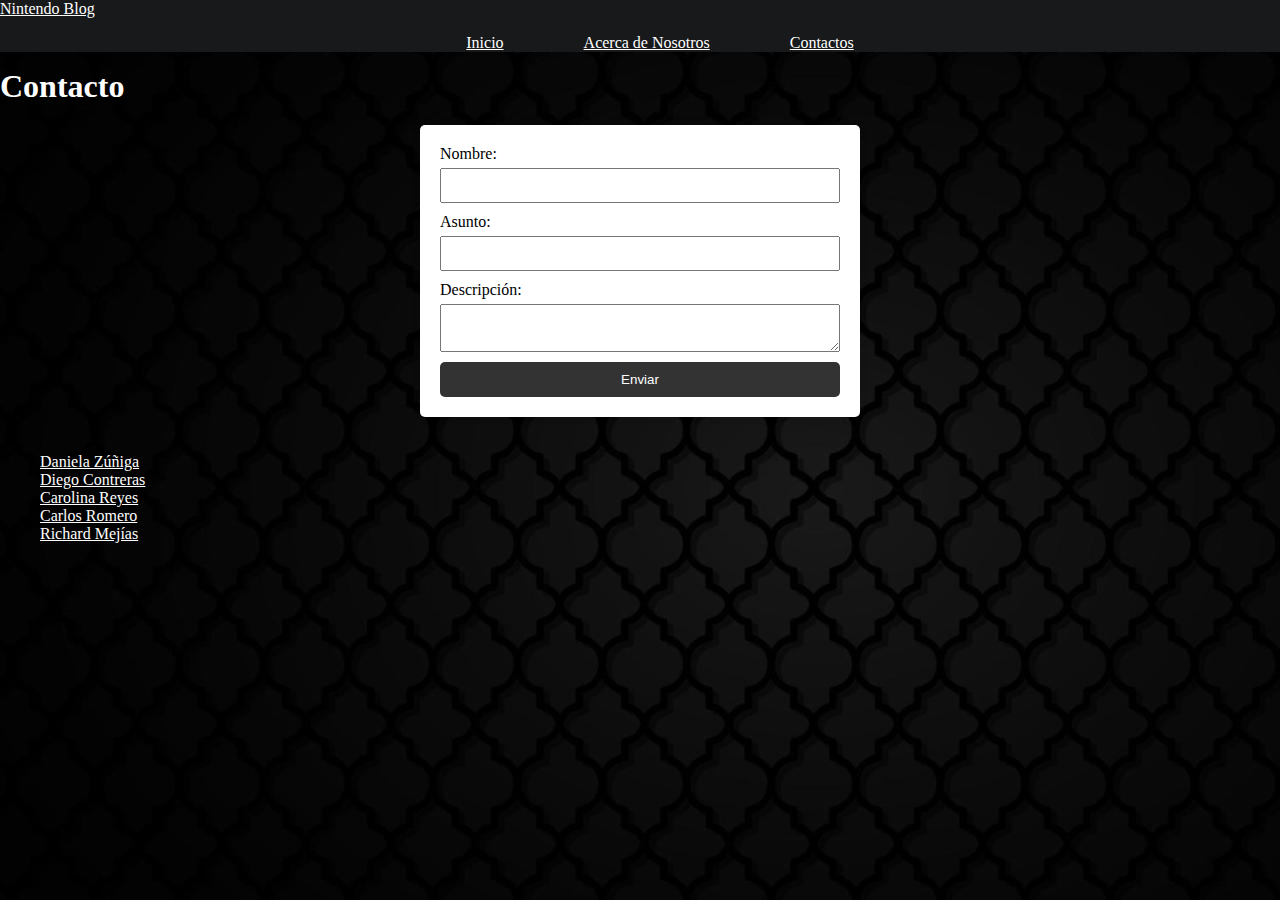
==== pages/contactos.html @ 17a4025e "nuestra pag resubida" ====
<!DOCTYPE html>
<html lang="es">

<head>
    <meta charset="UTF-8">
    <meta name="viewport" content="width=device-width, initial-scale=1.0">
    <link rel="stylesheet" href="/style.css">
    <title>Formulario de Contacto</title>
</head>

<body>
    <header>
        <div id="header">
            <div id="nav-bar">
                <a href="/index.html" class="titulo">Nintendo Blog</a>
                <ul class="flex-container">
                    <li><a href="/index.html">Inicio</a></li>
                    <li><a href="./nosotros.html">Acerca de Nosotros</a></li>
                    <li><a href="./contactos.html">Contactos</a></li>
                </ul>
            </div>

        </div>
    </header>

    <h1>Contacto</h1>


    <section class="formulario">
        <form action="#" method="post" id="formularioContacto">
            <label for="nombre">Nombre:</label>
            <input type="text" id="nombre" name="nombre" required>

            <label for="asunto">Asunto:</label>
            <input type="text" id="asunto" name="asunto" required>

            <label for="descripcion">Descripción:</label>
            <textarea id="descripcion" name="descripcion" required></textarea>

            <button type="submit" onclick="enviarFormulario()">Enviar</button>
        </form>
    </section>
    <footer >
        <div>
            <ul id="Listasinpuntos">
                <li><a href="https://github.com/Danazc">Daniela Zúñiga</a></li>
                <li><a href="https://github.com/LilDie">Diego Contreras</a></li>
                <li><a href="https://github.com/AestheteR">Carolina Reyes</a></li>
                <li><a href="https://github.com/cxrlosarmando">Carlos Romero</a></li>
                <li><a href="https://github.com/IA-slayer">Richard Mejías</a></li>
            </ul>
        </div>
    </footer>



    <script src="/script.js"></script>
</body>

</html>
---- style.css ----
html {
  height: 100%;
  width: 100%;
}
#header {
  background-color: #18191b!important;
}
img {
  max-width: 80%;
  height: auto;
  margin: auto;
  padding-top: 20px;
  padding-bottom: 20px;
}
p {
  font-family: 'Roboto', sans-serif;
  color: #ffffff;
  padding: 20px;
}
.right {
  display: inline;
  float: right;
  max-width: 45%;
  margin-bottom: 10px;
  margin-left: 10%;
}
.left {
  display: inline;
  float: left;
  max-width: 45%;
  margin-bottom: 10px;
  margin-right: 10%;
}
body {
  background-image: url(/pictures/Fondo.jpg);  
  margin: 0%; 
  padding: 0; 
}
h2 {
  margin-top: 20px;
}
h1, h2 {
  font-family:'Press Start 2P', cursive;
  color: #ffffff;
  width: 100%;
  margin: auto;
}
.h2, h2 {
  font-size: 2rem;
}
header {
  background-color:black; 
  color: white; 
  padding: 0px; 
  font-family: 'ArcadeClassic';
}
#miFooter {
  color: white;
  padding: 15px;
  text-align: center;
}

.formulario {
  max-width: 400px;
  margin: 20px auto;
  background-color: #fff;
  padding: 20px;
  border-radius: 5px;
  box-shadow: 0 0 10px rgba(0, 0, 0, 0.1);
  display: block;
}

form {
  display: flex;
  flex-direction: column;
}

label {
  margin-bottom: 5px;
}

input,
textarea {
  padding: 8px;
  margin-bottom: 10px;
}

button {
  background-color: #333;
  color: white;
  padding: 10px;
  border: none;
  border-radius: 5px;
  cursor: pointer;
}

button:hover {
  background-color: #555;
}

a{
  color : white
}




.flex-container 
{
  display: flex;
  flex-direction: row;
  justify-content: center;
  list-style: none;
  gap: 80px;  
}

#Listasinpuntos 
{
  list-style: none;
}
footer div {
  display: flex;
  justify-content: space-between;
  align-items: center; 
}
#nombres{
  margin: 20;
  padding:20;
  list-style: none;
}
.mail{
  float: center;
  padding: 10px;
  margin: 5px;
}
.project {
  float: center;
  padding: 10px;
  margin: 5px;
}
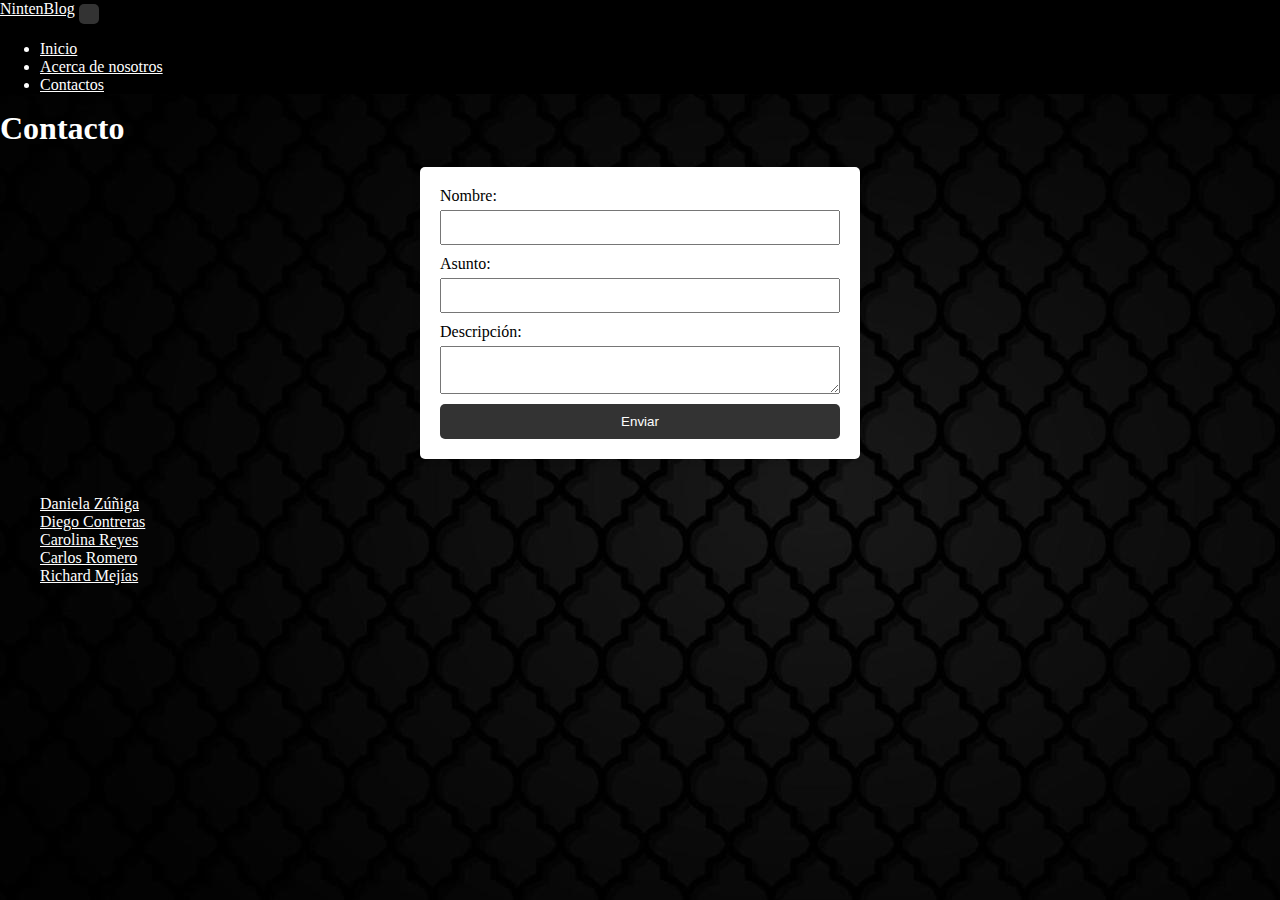
==== commit e06331b0: "navbar con bootstrap" ====
--- a/pages/contactos.html
+++ b/pages/contactos.html
@@ -4,23 +4,36 @@
 <head>
     <meta charset="UTF-8">
     <meta name="viewport" content="width=device-width, initial-scale=1.0">
+    <title>Formulario de Contacto</title>
     <link rel="stylesheet" href="/style.css">
-    <title>Formulario de Contacto</title>
+    <link href="https://cdn.jsdelivr.net/npm/bootstrap@5.3.2/dist/css/bootstrap.min.css" rel="stylesheet"
+        integrity="sha384-T3c6CoIi6uLrA9TneNEoa7RxnatzjcDSCmG1MXxSR1GAsXEV/Dwwykc2MPK8M2HN" crossorigin="anonymous">
 </head>
 
 <body>
     <header>
-        <div id="header">
-            <div id="nav-bar">
-                <a href="/index.html" class="titulo">Nintendo Blog</a>
-                <ul class="flex-container">
-                    <li><a href="/index.html">Inicio</a></li>
-                    <li><a href="./nosotros.html">Acerca de Nosotros</a></li>
-                    <li><a href="./contactos.html">Contactos</a></li>
-                </ul>
+        <nav class="navbar navbar-expand-lg bg-body-tertiary">
+            <div class="container-fluid">
+                <a class="navbar-brand" href="/index.html">NintenBlog</a>
+                <button class="navbar-toggler" type="button" data-bs-toggle="collapse" data-bs-target="#navbarNav"
+                    aria-controls="navbarNav" aria-expanded="false" aria-label="Toggle navigation">
+                    <span class="navbar-toggler-icon"></span>
+                </button>
+                <div class="collapse navbar-collapse" id="navbarNav">
+                    <ul class="navbar-nav">
+                        <li class="nav-item">
+                            <a class="nav-link active" aria-current="page" href="/index.html">Inicio</a>
+                        </li>
+                        <li class="nav-item">
+                            <a class="nav-link" href="/pages/nosotros.html">Acerca de nosotros</a>
+                        </li>
+                        <li class="nav-item">
+                            <a class="nav-link" href="/pages/contactos.html">Contactos</a>
+                        </li>
+                    </ul>
+                </div>
             </div>
-
-        </div>
+        </nav>
     </header>
 
     <h1>Contacto</h1>
@@ -40,7 +53,7 @@
             <button type="submit" onclick="enviarFormulario()">Enviar</button>
         </form>
     </section>
-    <footer >
+    <footer>
         <div>
             <ul id="Listasinpuntos">
                 <li><a href="https://github.com/Danazc">Daniela Zúñiga</a></li>
@@ -55,6 +68,10 @@
 
 
     <script src="/script.js"></script>
+    <script src="https://replit.com/public/js/replit-badge-v2.js" theme="dark" position="bottom-right"></script>
+    <script src="https://cdn.jsdelivr.net/npm/bootstrap@5.3.2/dist/js/bootstrap.bundle.min.js"
+        integrity="sha384-C6RzsynM9kWDrMNeT87bh95OGNyZPhcTNXj1NW7RuBCsyN/o0jlpcV8Qyq46cDfL"
+        crossorigin="anonymous"></script>
 </body>
 
 </html>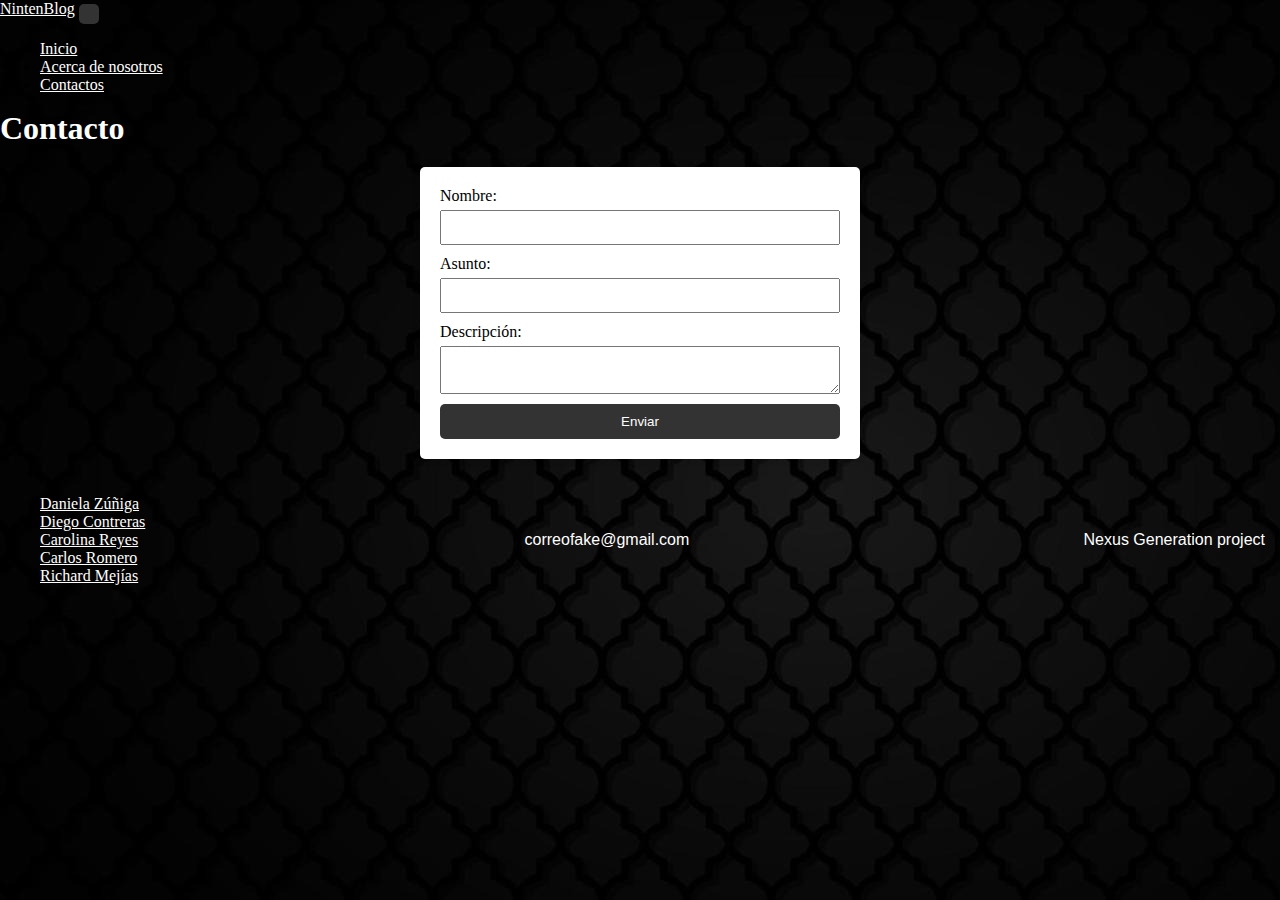
==== commit 89e5a052: "cambios footer" ====
--- a/pages/contactos.html
+++ b/pages/contactos.html
@@ -55,23 +55,21 @@
     </section>
     <footer>
         <div>
-            <ul id="Listasinpuntos">
-                <li><a href="https://github.com/Danazc">Daniela Zúñiga</a></li>
-                <li><a href="https://github.com/LilDie">Diego Contreras</a></li>
-                <li><a href="https://github.com/AestheteR">Carolina Reyes</a></li>
-                <li><a href="https://github.com/cxrlosarmando">Carlos Romero</a></li>
-                <li><a href="https://github.com/IA-slayer">Richard Mejías</a></li>
-            </ul>
+          <ul id="nombres">
+            <li><a href="https://github.com/Danazc">Daniela Zúñiga</a></li>
+            <li><a href="https://github.com/LilDie">Diego Contreras</a></li>
+            <li><a href="https://github.com/AestheteR">Carolina Reyes</a></li>
+            <li><a href="https://github.com/cxrlosarmando">Carlos Romero</a></li>
+            <li><a href="https://github.com/IA-slayer">Richard Mejías</a></li>
+          </ul>
+          <p class="mail">correofake@gmail.com</p>
+          <p class="project">Nexus Generation project</p>
         </div>
-    </footer>
-
-
-
+      </footer>
     <script src="/script.js"></script>
     <script src="https://replit.com/public/js/replit-badge-v2.js" theme="dark" position="bottom-right"></script>
     <script src="https://cdn.jsdelivr.net/npm/bootstrap@5.3.2/dist/js/bootstrap.bundle.min.js"
         integrity="sha384-C6RzsynM9kWDrMNeT87bh95OGNyZPhcTNXj1NW7RuBCsyN/o0jlpcV8Qyq46cDfL"
         crossorigin="anonymous"></script>
 </body>
-
 </html>--- a/style.css
+++ b/style.css
@@ -48,18 +48,11 @@
 .h2, h2 {
   font-size: 2rem;
 }
-header {
-  background-color:black; 
-  color: white; 
-  padding: 0px; 
-  font-family: 'ArcadeClassic';
-}
 #miFooter {
   color: white;
   padding: 15px;
   text-align: center;
 }
-
 .formulario {
   max-width: 400px;
   margin: 20px auto;
@@ -69,16 +62,13 @@
   box-shadow: 0 0 10px rgba(0, 0, 0, 0.1);
   display: block;
 }
-
 form {
   display: flex;
   flex-direction: column;
 }
-
 label {
   margin-bottom: 5px;
 }
-
 input,
 textarea {
   padding: 8px;
@@ -93,18 +83,12 @@
   border-radius: 5px;
   cursor: pointer;
 }
-
 button:hover {
   background-color: #555;
 }
-
 a{
   color : white
 }
-
-
-
-
 .flex-container 
 {
   display: flex;
@@ -113,7 +97,6 @@
   list-style: none;
   gap: 80px;  
 }
-
 #Listasinpuntos 
 {
   list-style: none;
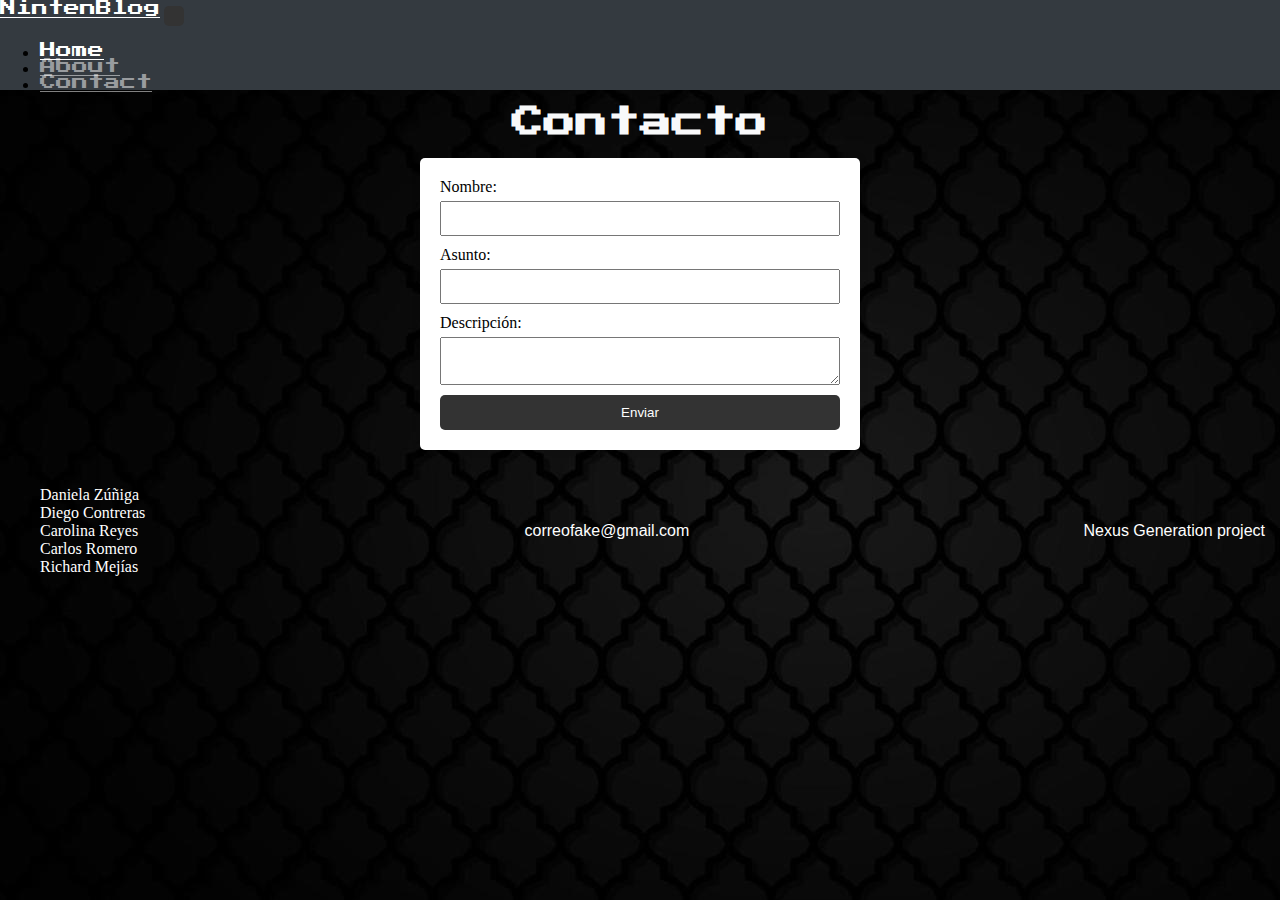
==== commit d5085ebd: "Cambios en css finales" ====
--- a/pages/contactos.html
+++ b/pages/contactos.html
@@ -5,14 +5,14 @@
     <meta charset="UTF-8">
     <meta name="viewport" content="width=device-width, initial-scale=1.0">
     <title>Formulario de Contacto</title>
-    <link rel="stylesheet" href="/style.css">
     <link href="https://cdn.jsdelivr.net/npm/bootstrap@5.3.2/dist/css/bootstrap.min.css" rel="stylesheet"
         integrity="sha384-T3c6CoIi6uLrA9TneNEoa7RxnatzjcDSCmG1MXxSR1GAsXEV/Dwwykc2MPK8M2HN" crossorigin="anonymous">
+    <link rel="stylesheet" href="/style.css">
 </head>
 
 <body>
     <header>
-        <nav class="navbar navbar-expand-lg bg-body-tertiary">
+       <!--  <nav class="navbar navbar-expand-lg bg-body-tertiary">
             <div class="container-fluid">
                 <a class="navbar-brand" href="/index.html">NintenBlog</a>
                 <button class="navbar-toggler" type="button" data-bs-toggle="collapse" data-bs-target="#navbarNav"
@@ -33,10 +33,32 @@
                     </ul>
                 </div>
             </div>
-        </nav>
+        </nav> -->
+        <nav class="navbar navbar-expand-lg" style="background-color: #343a40;">
+            <div class="container-fluid">
+              <a class="navbar-brand" href="/index.html">NintenBlog</a>
+              <button class="navbar-toggler" type="button" data-bs-toggle="collapse" data-bs-target="#navbarNav"
+                aria-controls="navbarNav" aria-expanded="false" aria-label="Toggle navigation">
+                <span class="navbar-toggler-icon"></span>
+              </button>
+              <div class="collapse navbar-collapse" id="navbarNav">
+                <ul class="navbar-nav">
+                  <li class="nav-item">
+                    <a class="nav-link active" aria-current="page" href="/index.html">Home</a>
+                  </li>
+                  <li class="nav-item">
+                    <a class="nav-link" href="/pages/nosotros.html">About</a>
+                  </li>
+                  <li class="nav-item">
+                    <a class="nav-link" href="/pages/contactos.html">Contact</a>
+                  </li>
+                </ul>
+              </div>
+            </div>
+          </nav>
     </header>
 
-    <h1>Contacto</h1>
+    <h1 id="contactos">Contacto</h1>
 
 
     <section class="formulario">
--- a/style.css
+++ b/style.css
@@ -1,10 +1,39 @@
-html {
-  height: 100%;
-  width: 100%;
+@font-face {
+  font-family: "Press Start 2P";
+  src: url("/Fuente/PressStart2P-Regular.ttf");
 }
-#header {
-  background-color: #18191b!important;
+
+.navbar-brand {
+  font-family: "Press Start 2P";
+  color: #fff;
+
+
 }
+
+.navbar-brand:hover {
+  color: #fff;
+}
+
+
+
+.nav-item {
+  font-family: "Press Start 2P", cursive;
+
+}
+.navbar-dark .navbar-nav .nav-link {
+  color: rgba(255,255,255,.5);
+}
+
+.navbar-nav .nav-link.active {
+  color: #fff;
+}
+a.nav-link{
+  color: #ffffff80;
+}
+a.nav-link:hover {
+  color: #ffffffc0;
+}
+
 img {
   max-width: 80%;
   height: auto;
@@ -12,11 +41,13 @@
   padding-top: 20px;
   padding-bottom: 20px;
 }
+
 p {
-  font-family: 'Roboto', sans-serif;
+  font-family: 'ROBOTO', sans-serif;
   color: #ffffff;
   padding: 20px;
 }
+
 .right {
   display: inline;
   float: right;
@@ -24,35 +55,33 @@
   margin-bottom: 10px;
   margin-left: 10%;
 }
-.left {
-  display: inline;
-  float: left;
-  max-width: 45%;
-  margin-bottom: 10px;
-  margin-right: 10%;
+
+
+body {
+  background-image: url(/pictures/Fondo.jpg);
+  margin: 0%;
+  padding: 0;
 }
-body {
-  background-image: url(/pictures/Fondo.jpg);  
-  margin: 0%; 
-  padding: 0; 
+
+main {
+  padding: 5%;
 }
-h2 {
-  margin-top: 20px;
-}
-h1, h2 {
-  font-family:'Press Start 2P', cursive;
-  color: #ffffff;
+
+h1 {
+  font-family: 'Press Start 2P', cursive;
+  color: #f8f9fa;
   width: 100%;
   margin: auto;
 }
-.h2, h2 {
-  font-size: 2rem;
+
+h2 {
+  font-family: 'Press Start 2P', cursive;
+  color: #f8f9fa;
+  width: 100%;
+  margin-top: 20px;
 }
-#miFooter {
-  color: white;
-  padding: 15px;
-  text-align: center;
-}
+
+
 .formulario {
   max-width: 400px;
   margin: 20px auto;
@@ -62,13 +91,16 @@
   box-shadow: 0 0 10px rgba(0, 0, 0, 0.1);
   display: block;
 }
+
 form {
   display: flex;
   flex-direction: column;
 }
+
 label {
   margin-bottom: 5px;
 }
+
 input,
 textarea {
   padding: 8px;
@@ -83,41 +115,75 @@
   border-radius: 5px;
   cursor: pointer;
 }
+
 button:hover {
   background-color: #555;
 }
-a{
-  color : white
+
+a {
+  color: white
 }
-.flex-container 
-{
+
+.flex-container {
   display: flex;
   flex-direction: row;
   justify-content: center;
   list-style: none;
-  gap: 80px;  
+  gap: 80px;
 }
-#Listasinpuntos 
-{
+
+#Listasinpuntos {
   list-style: none;
 }
+
 footer div {
   display: flex;
   justify-content: space-between;
-  align-items: center; 
+  align-items: center;
 }
-#nombres{
+
+#nombres {
   margin: 20;
-  padding:20;
+  padding: 20;
   list-style: none;
+  text-decoration: none;
+  list-style-type: none;
+
 }
-.mail{
+
+.mail {
   float: center;
   padding: 10px;
   margin: 5px;
 }
+
 .project {
   float: center;
   padding: 10px;
   margin: 5px;
 }
+
+.holder {
+  padding: 5px;
+  clear: both;
+}
+
+#foto {
+  display: inline;
+  float: left;
+  max-width: 45%;
+  margin-bottom: 10px;
+  margin-right: 10%;
+
+}
+
+#contactos {
+    text-align: center;
+}
+
+footer a {
+  text-decoration: none;
+}
+footer a:hover {
+  color: #ffffffc0;
+}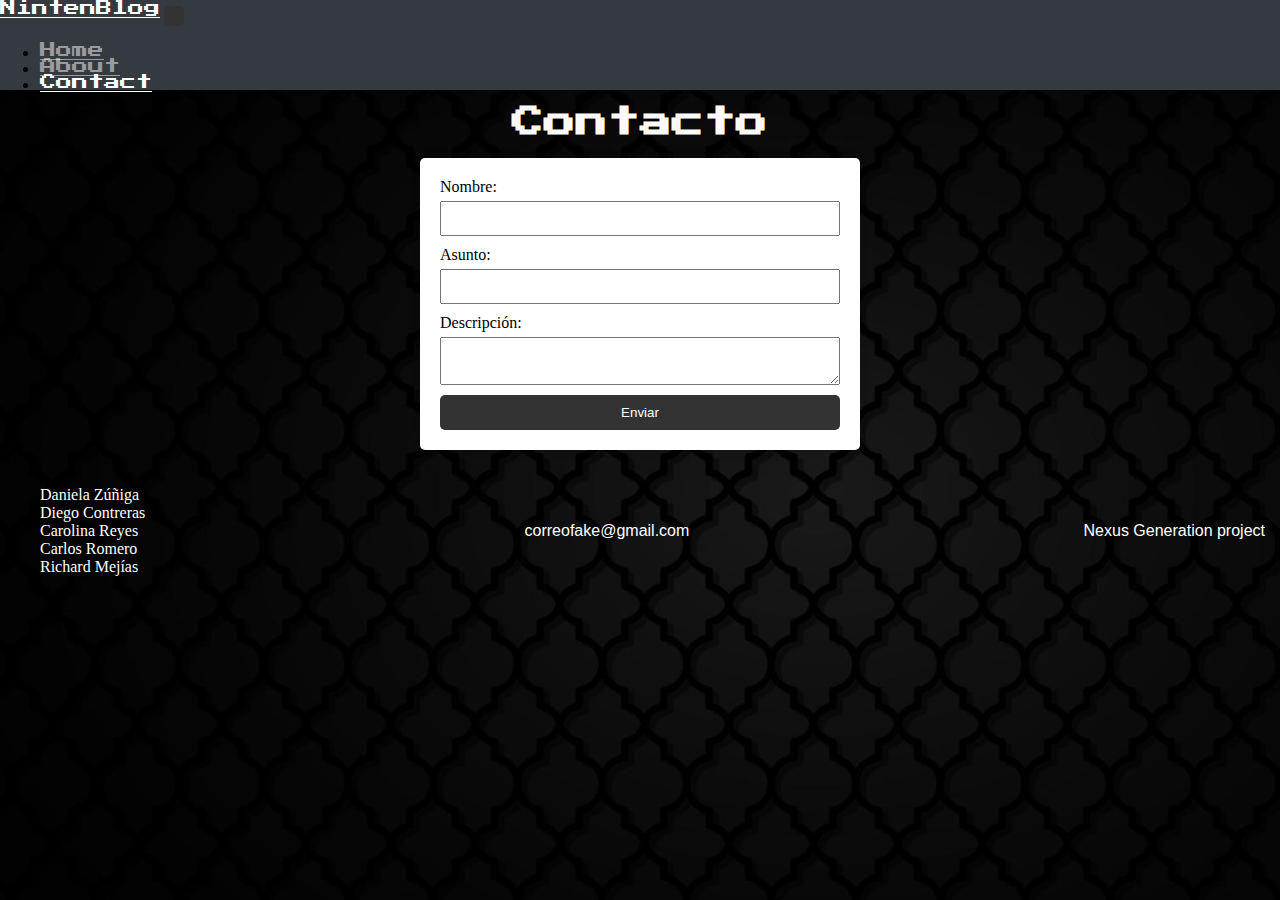
==== commit c732c672: "cambios en la pagina activa, finales" ====
--- a/pages/contactos.html
+++ b/pages/contactos.html
@@ -44,13 +44,13 @@
               <div class="collapse navbar-collapse" id="navbarNav">
                 <ul class="navbar-nav">
                   <li class="nav-item">
-                    <a class="nav-link active" aria-current="page" href="/index.html">Home</a>
+                    <a class="nav-link" aria-current="page" href="/index.html">Home</a>
                   </li>
                   <li class="nav-item">
                     <a class="nav-link" href="/pages/nosotros.html">About</a>
                   </li>
                   <li class="nav-item">
-                    <a class="nav-link" href="/pages/contactos.html">Contact</a>
+                    <a class="nav-link active" href="/pages/contactos.html">Contact</a>
                   </li>
                 </ul>
               </div>
--- a/style.css
+++ b/style.css
@@ -27,6 +27,7 @@
 .navbar-nav .nav-link.active {
   color: #fff;
 }
+
 a.nav-link{
   color: #ffffff80;
 }
